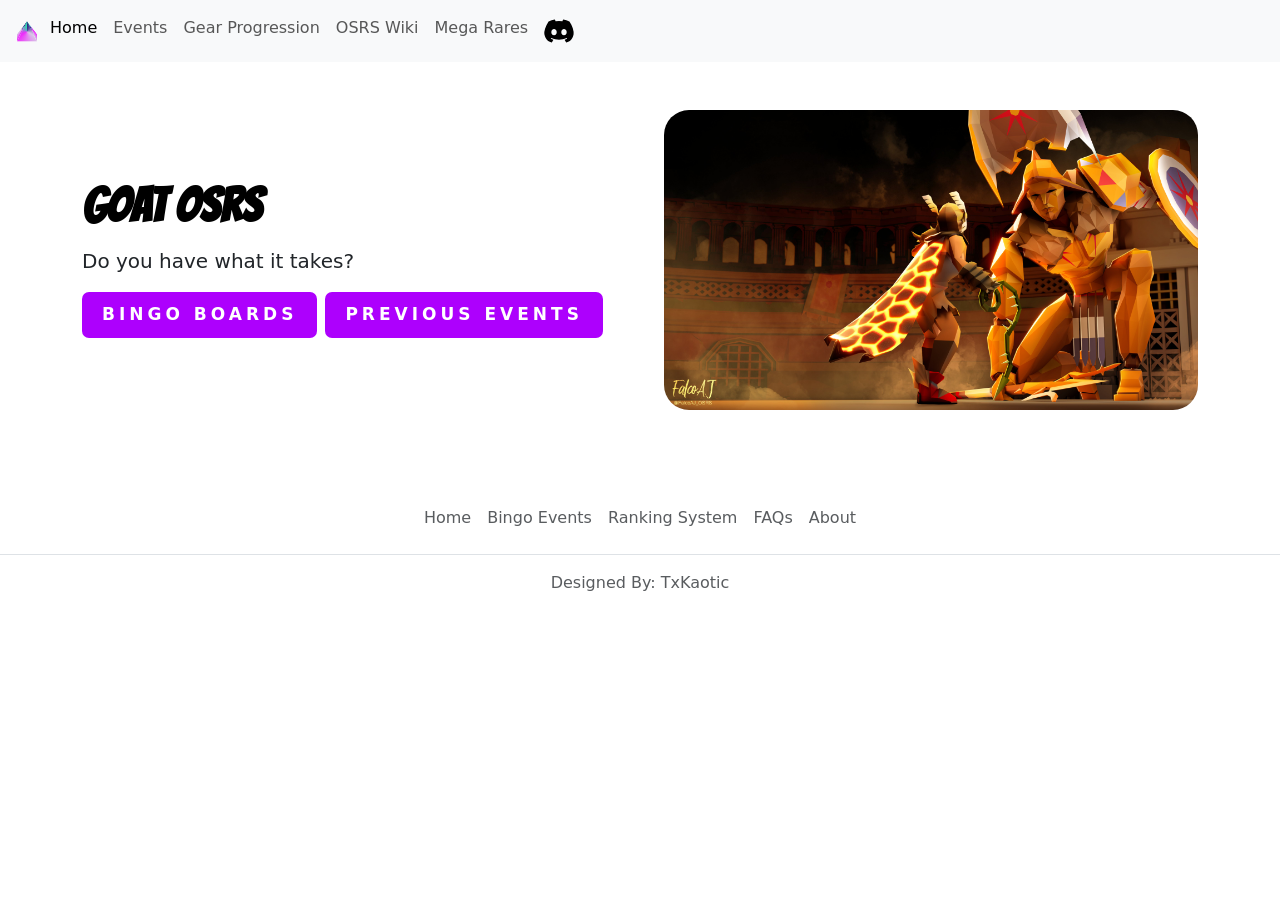
==== index.html @ 816661b4 "Update index.html" ====
<!DOCTYPE html>
<html lang="en">
<head>
    <meta charset="UTF-8">
    <meta name="viewport" content="width=device-width, initial-scale=1.0">
    <title>Goat</title>
    <link href="https://cdn.jsdelivr.net/npm/bootstrap@5.3.3/dist/css/bootstrap.min.css" rel="stylesheet" integrity="sha384-QWTKZyjpPEjISv5WaRU9OFeRpok6YctnYmDr5pNlyT2bRjXh0JMhjY6hW+ALEwIH" crossorigin="anonymous">
    <link rel="stylesheet" href="./assets/style.css">
    <link rel="preconnect" href="https://fonts.googleapis.com">
    <link rel="preconnect" href="https://fonts.gstatic.com" crossorigin>
    <link href="https://fonts.googleapis.com/css2?family=Bangers&display=swap" rel="stylesheet">
</head>

<body>
  <section>
    <nav class="navbar navbar-expand-lg bg-body-tertiary">
        <div class="container-fluid">
          <div class="pyramid-loader">
            <div class="wrapper">
              <span class="side side1"></span>
              <span class="side side2"></span>
              <span class="side side3"></span>
              <span class="side side4"></span>
             
            </div>  
          </div>
          <button class="navbar-toggler" type="button" data-bs-toggle="collapse" data-bs-target="#navbarNav" aria-controls="navbarNav" aria-expanded="false" aria-label="Toggle navigation">
            <span class="navbar-toggler-icon"></span>
          </button>
          <div class="collapse navbar-collapse" id="navbarNav">
            <ul class="navbar-nav">
              <li class="nav-item">
                <a class="nav-link active" aria-current="page" href="./index.html">Home</a>
              </li>
              <li class="nav-item">
                <a class="nav-link" href="./pages/bingo-board.html">Events</a>
              </li>
              <li class="nav-item">
                <a class="nav-link" href="./pages/gear.html">Gear Progression</a>
              </li>
              <li class="nav-item">
                <a class="nav-link" href="https://oldschool.runescape.wiki/">OSRS Wiki</a>
              </li>
              <li class="nav-item">
                <a class="nav-link" href="./pages/purples.html">Mega Rares</a>
              </li>
              <li class="nav-item">
                <a class="nav-link" href="https://discord.gg/vvxHNSQqZd"><img src="./assets/discord.svg" height=30 alt="Discord"></a>
              </li>
              
            </ul>
          </div>
        </div>
      </nav>
  </section>

<div class="container">
      <div class="row flex-lg-row-reverse align-items-center g-5 py-5">
        <div class="col-10 col-sm-8 col-lg-6">
          <img src="./assets/colo.jpg" class="d-block mx-lg-auto img-fluid home-img" alt="Bootstrap Themes" width="700" height="500" loading="lazy">
        </div>
        <div class="col-lg-6">
          <h1 class="display-5 fw-bold text-body-emphasis lh-1 mb-3">GOAT OSRS</h1>
          <p class="lead">Do you have what it takes?</p>
          <div class="d-grid gap-2 d-md-flex justify-content-md-start">
            <a href="./pages/bingo-board.html"><button type="button" class="shadow__btn"> Bingo Boards</button></a>
            <a href="./pages/previous-winner.html"><button type="button" class="shadow__btn">Previous Events</button></a>
          </div>
        </div>
      </div>
</div>


      <footer class="py-3 my-4">
        <ul class="nav justify-content-center border-bottom pb-3 mb-3">
          <li class="nav-item"><a href="./index.html" class="nav-link px-2 text-body-secondary">Home</a></li>
          <li class="nav-item"><a href="#" class="nav-link px-2 text-body-secondary">Bingo Events</a></li>
          <li class="nav-item"><a href="#" class="nav-link px-2 text-body-secondary">Ranking System</a></li>
          <li class="nav-item"><a href="#" class="nav-link px-2 text-body-secondary">FAQs</a></li>
          <li class="nav-item"><a href="#" class="nav-link px-2 text-body-secondary">About</a></li>
        </ul>
        <p class="text-center text-body-secondary">Designed By: TxKaotic</p>
      </footer>

      <script src="https://cdn.jsdelivr.net/npm/bootstrap@5.3.3/dist/js/bootstrap.bundle.min.js" integrity="sha384-YvpcrYf0tY3lHB60NNkmXc5s9fDVZLESaAA55NDzOxhy9GkcIdslK1eN7N6jIeHz" crossorigin="anonymous"></script>
</body>
</html>
---- assets/style.css ----
img{

border-radius: 25px;
}

h1{
    font-family: "Bangers", system-ui;
  font-weight: normal;
  font-style: normal;
}

.shadow__btn {
  padding: 10px 20px;
  border: none;
  font-size: 17px;
  color: #fff;
  border-radius: 7px;
  letter-spacing: 4px;
  font-weight: 700;
  text-transform: uppercase;
  transition: 0.5s;
  transition-property: box-shadow;
}

.shadow__btn {
  background:  rgb(173, 0, 253);
  box-shadow:  rgb(173, 0, 253);
}

.shadow__btn:hover {
  box-shadow: 0 0 5px  rgb(173, 0, 253),
              0 0 25px  rgb(173, 0, 253),
              0 0 50px  rgb(173, 0, 253),
              0 0 100px  rgb(173, 0, 253);
}



.pyramid-loader {
  position: relative;
  width: 30px;
  height: 30px;
  display: block;
  transform-style: preserve-3d;
  transform: rotateX(-20deg);
}

.wrapper {
  position: relative;
  width: 100%;
  height: 100%;
  transform-style: preserve-3d;
  animation: spin 4s linear infinite;
}

@keyframes spin {
  100% {
    transform: rotateY(360deg);
  }
}

.pyramid-loader .wrapper .side {
  width: 20px;
  height: 20px;
/* you can choose any gradient or color you want */
  /* background: radial-gradient( #2F2585 10%, #F028FD 70%, #2BDEAC 120%); */
  position: absolute;
  top: 0;
  left: 0;
  right: 0;
  bottom: 0;
  margin: auto;
  transform-origin: center top;
  clip-path: polygon(50% 0%, 0% 100%, 100% 100%);
}

.pyramid-loader .wrapper .side1 {
  transform: rotateZ(-30deg) rotateY(90deg);
  background: conic-gradient( #2BDEAC, #F028FD, #D8CCE6, #2F2585);
}

.pyramid-loader .wrapper .side2 {
  transform: rotateZ(30deg) rotateY(90deg);
  background: conic-gradient( #2F2585, #D8CCE6, #F028FD, #2BDEAC);
}

.pyramid-loader .wrapper .side3 {
  transform: rotateX(30deg);
  background: conic-gradient( #2F2585, #D8CCE6, #F028FD, #2BDEAC);
}

.pyramid-loader .wrapper .side4 {
  transform: rotateX(-30deg);
  background: conic-gradient( #2BDEAC, #F028FD, #D8CCE6, #2F2585);
}

.pyramid-loader .wrapper .shadow {
  width: 30px;
  height: 30px;
  background: #8B5AD5;
  position: relative;
  top: 0;
  left: 0;
  right: 0;
  bottom: 0;
  margin: auto;
  transform: rotateX(90deg) translateZ(-40px);
  filter: blur(12px);
}
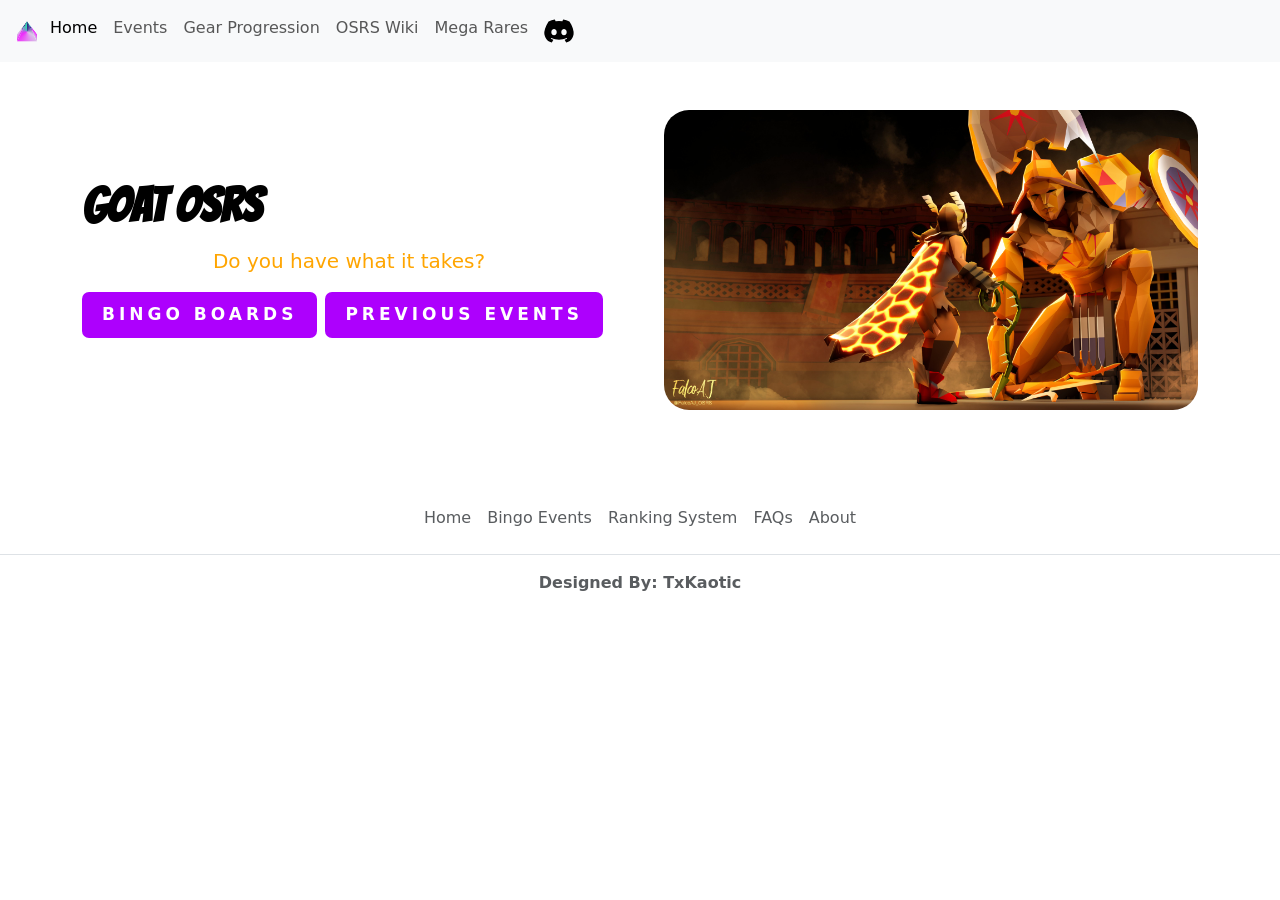
==== commit ecedb59d: "Update index.html" ====
--- a/index.html
+++ b/index.html
@@ -33,16 +33,16 @@
                 <a class="nav-link active" aria-current="page" href="./index.html">Home</a>
               </li>
               <li class="nav-item">
-                <a class="nav-link" href="./pages/bingo-board.html">Events</a>
+                <a class="nav-link" href="./bingo-board.html">Events</a>
               </li>
               <li class="nav-item">
-                <a class="nav-link" href="./pages/gear.html">Gear Progression</a>
+                <a class="nav-link" href="./gear.html">Gear Progression</a>
               </li>
               <li class="nav-item">
                 <a class="nav-link" href="https://oldschool.runescape.wiki/">OSRS Wiki</a>
               </li>
               <li class="nav-item">
-                <a class="nav-link" href="./pages/purples.html">Mega Rares</a>
+                <a class="nav-link" href="./purples.html">Mega Rares</a>
               </li>
               <li class="nav-item">
                 <a class="nav-link" href="https://discord.gg/vvxHNSQqZd"><img src="./assets/discord.svg" height=30 alt="Discord"></a>
@@ -63,8 +63,8 @@
           <h1 class="display-5 fw-bold text-body-emphasis lh-1 mb-3">GOAT OSRS</h1>
           <p class="lead">Do you have what it takes?</p>
           <div class="d-grid gap-2 d-md-flex justify-content-md-start">
-            <a href="./pages/bingo-board.html"><button type="button" class="shadow__btn"> Bingo Boards</button></a>
-            <a href="./pages/previous-winner.html"><button type="button" class="shadow__btn">Previous Events</button></a>
+            <a href="./bingo-board.html"><button type="button" class="shadow__btn"> Bingo Boards</button></a>
+            <a href="./previous-winner.html"><button type="button" class="shadow__btn">Previous Events</button></a>
           </div>
         </div>
       </div>
@@ -75,7 +75,7 @@
         <ul class="nav justify-content-center border-bottom pb-3 mb-3">
           <li class="nav-item"><a href="./index.html" class="nav-link px-2 text-body-secondary">Home</a></li>
           <li class="nav-item"><a href="#" class="nav-link px-2 text-body-secondary">Bingo Events</a></li>
-          <li class="nav-item"><a href="#" class="nav-link px-2 text-body-secondary">Ranking System</a></li>
+          <li class="nav-item"><a href="./ranks.html" class="nav-link px-2 text-body-secondary">Ranking System</a></li>
           <li class="nav-item"><a href="#" class="nav-link px-2 text-body-secondary">FAQs</a></li>
           <li class="nav-item"><a href="#" class="nav-link px-2 text-body-secondary">About</a></li>
         </ul>
--- a/assets/style.css
+++ b/assets/style.css
@@ -108,3 +108,44 @@
   filter: blur(12px);
 }
 
+.rank{
+  margin: 25px;
+  text-align: center;
+  font-family: "Kode Mono", monospace;
+  font-optical-sizing: auto;
+  font-weight: 600;
+  font-style: normal;
+}
+.reqs{
+  border: 5px solid darkgray;
+  border-radius: 0px 25px 0px 25px;
+  margin-left: 20%;
+  margin-right: 20%;
+  padding: 10px;
+}
+
+.rank-title-page{
+  height: 120px;
+  width: 100%;
+  padding-top: 50px;
+  background-color: rgb(202, 201, 201, .1);
+  text-align: center;
+  font-family: "Rock Salt", cursive;
+  font-weight: 400;
+  font-style: normal;
+}
+.details{
+  display: block;
+  text-align: center;
+  font-family: "Rock Salt", cursive;
+  font-weight: 400;
+  font-style: normal;
+}
+.ranking-page{
+  background-image: linear-gradient(to left, grey, greenyellow);
+}
+p{
+  text-align: center;
+  color: orange;
+  font-weight: bold;
+}
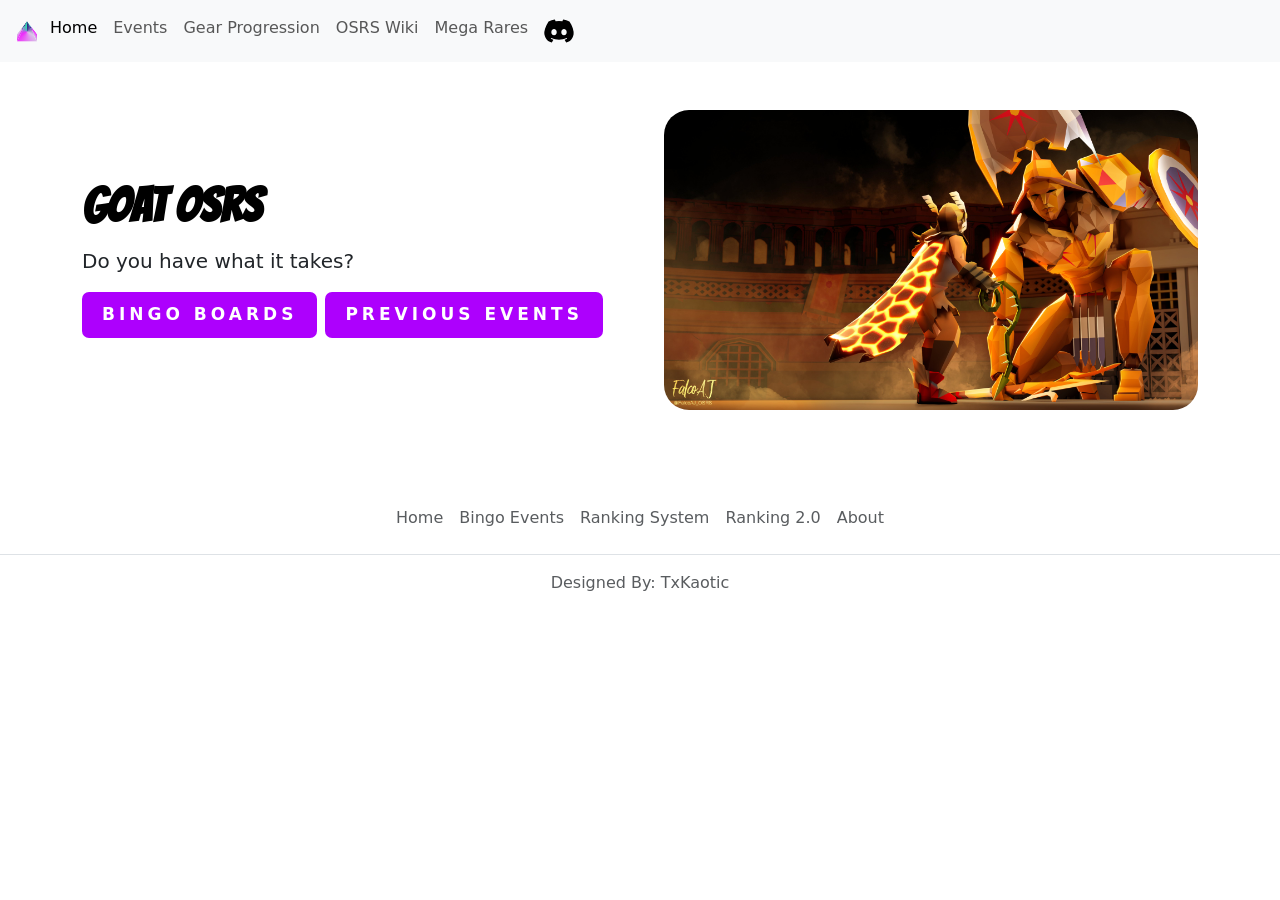
==== commit be5b45ef: "Update index.html" ====
--- a/index.html
+++ b/index.html
@@ -76,7 +76,7 @@
           <li class="nav-item"><a href="./index.html" class="nav-link px-2 text-body-secondary">Home</a></li>
           <li class="nav-item"><a href="#" class="nav-link px-2 text-body-secondary">Bingo Events</a></li>
           <li class="nav-item"><a href="./ranks.html" class="nav-link px-2 text-body-secondary">Ranking System</a></li>
-          <li class="nav-item"><a href="#" class="nav-link px-2 text-body-secondary">FAQs</a></li>
+          <li class="nav-item"><a href="./ranking.html" class="nav-link px-2 text-body-secondary">Ranking 2.0</a></li>
           <li class="nav-item"><a href="#" class="nav-link px-2 text-body-secondary">About</a></li>
         </ul>
         <p class="text-center text-body-secondary">Designed By: TxKaotic</p>
--- a/assets/style.css
+++ b/assets/style.css
@@ -122,6 +122,11 @@
   margin-left: 20%;
   margin-right: 20%;
   padding: 10px;
+    font-family: "Kode Mono", monospace;
+  font-optical-sizing: auto;
+  font-size: 14px;
+  font-weight: 200;
+  font-style: normal;
 }
 
 .rank-title-page{
@@ -144,7 +149,7 @@
 .ranking-page{
   background-image: linear-gradient(to left, grey, greenyellow);
 }
-p{
+.noob-ranks{
   text-align: center;
   color: orange;
   font-weight: bold;
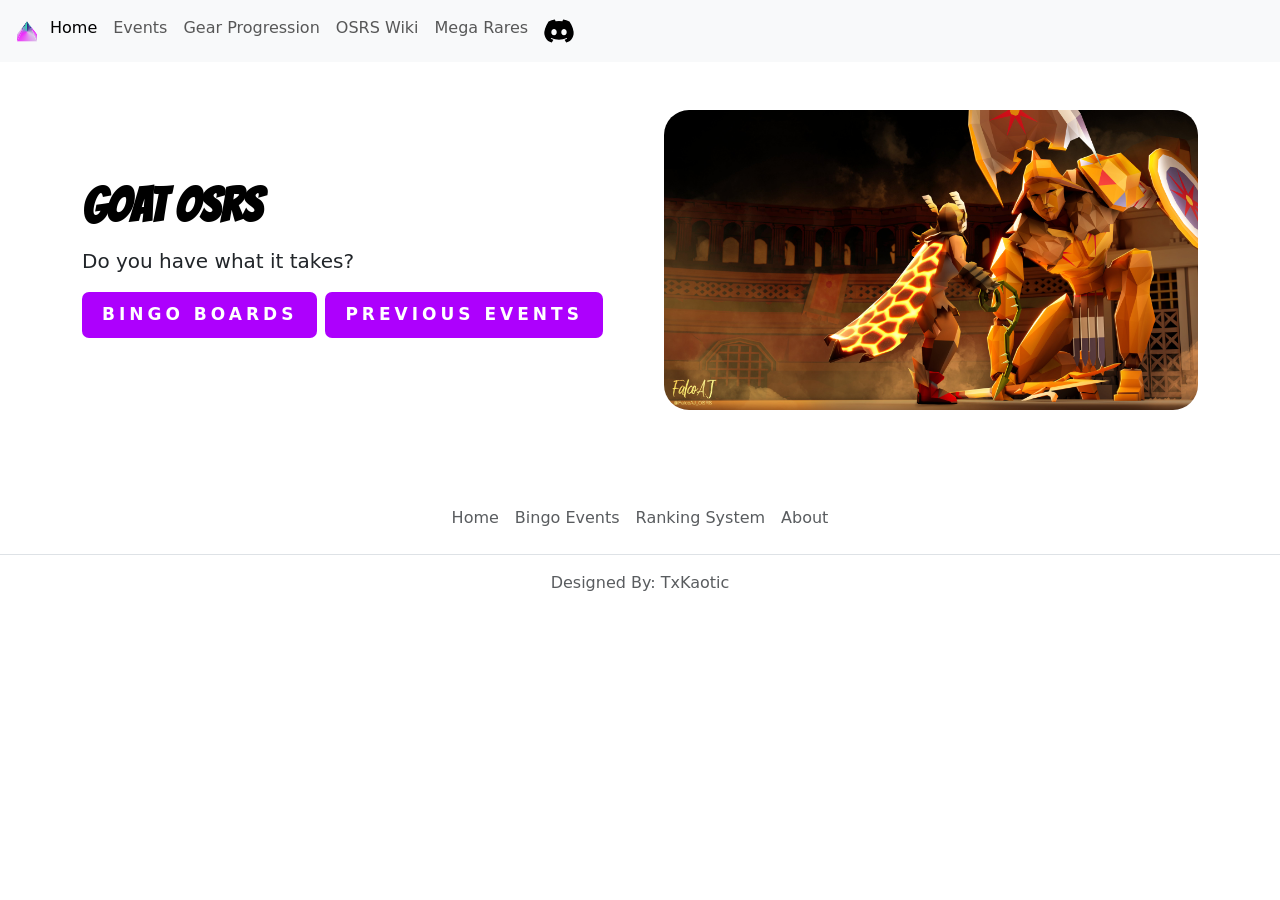
==== commit b49c1f1e: "Update index.html" ====
--- a/index.html
+++ b/index.html
@@ -74,10 +74,10 @@
       <footer class="py-3 my-4">
         <ul class="nav justify-content-center border-bottom pb-3 mb-3">
           <li class="nav-item"><a href="./index.html" class="nav-link px-2 text-body-secondary">Home</a></li>
-          <li class="nav-item"><a href="#" class="nav-link px-2 text-body-secondary">Bingo Events</a></li>
+          <li class="nav-item"><a href="./bingo-board.html" class="nav-link px-2 text-body-secondary">Bingo Events</a></li>
           <li class="nav-item"><a href="./ranks.html" class="nav-link px-2 text-body-secondary">Ranking System</a></li>
-          <li class="nav-item"><a href="./ranking.html" class="nav-link px-2 text-body-secondary">Ranking 2.0</a></li>
-          <li class="nav-item"><a href="#" class="nav-link px-2 text-body-secondary">About</a></li>
+          
+          <li class="nav-item"><a href="./index.html" class="nav-link px-2 text-body-secondary">About</a></li>
         </ul>
         <p class="text-center text-body-secondary">Designed By: TxKaotic</p>
       </footer>
--- a/assets/style.css
+++ b/assets/style.css
@@ -1,156 +1,352 @@
 img{
 
-border-radius: 25px;
-}
+    border-radius: 25px;
+    }
+    
+    h1{
+        font-family: "Bangers", system-ui;
+      font-weight: normal;
+      font-style: normal;
+    }
+    
+    .shadow__btn {
+      padding: 10px 20px;
+      border: none;
+      font-size: 17px;
+      color: #fff;
+      border-radius: 7px;
+      letter-spacing: 4px;
+      font-weight: 700;
+      text-transform: uppercase;
+      transition: 0.5s;
+      transition-property: box-shadow;
+    }
+    
+    .shadow__btn {
+      background:  rgb(173, 0, 253);
+      box-shadow:  rgb(173, 0, 253);
+    }
+    
+    .shadow__btn:hover {
+      box-shadow: 0 0 5px  rgb(173, 0, 253),
+                  0 0 25px  rgb(173, 0, 253),
+                  0 0 50px  rgb(173, 0, 253),
+                  0 0 100px  rgb(173, 0, 253);
+    }
+    
+    
+    
+    .pyramid-loader {
+      position: relative;
+      width: 30px;
+      height: 30px;
+      display: block;
+      transform-style: preserve-3d;
+      transform: rotateX(-20deg);
+    }
+    
+    .wrapper {
+      position: relative;
+      width: 100%;
+      height: 100%;
+      transform-style: preserve-3d;
+      animation: spin 4s linear infinite;
+    }
+    
+    @keyframes spin {
+      100% {
+        transform: rotateY(360deg);
+      }
+    }
+    
+    .pyramid-loader .wrapper .side {
+      width: 20px;
+      height: 20px;
+    
+      position: absolute;
+      top: 0;
+      left: 0;
+      right: 0;
+      bottom: 0;
+      margin: auto;
+      transform-origin: center top;
+      clip-path: polygon(50% 0%, 0% 100%, 100% 100%);
+    }
+    
+    .pyramid-loader .wrapper .side1 {
+      transform: rotateZ(-30deg) rotateY(90deg);
+      background: conic-gradient( #2BDEAC, #F028FD, #D8CCE6, #2F2585);
+    }
+    
+    .pyramid-loader .wrapper .side2 {
+      transform: rotateZ(30deg) rotateY(90deg);
+      background: conic-gradient( #2F2585, #D8CCE6, #F028FD, #2BDEAC);
+    }
+    
+    .pyramid-loader .wrapper .side3 {
+      transform: rotateX(30deg);
+      background: conic-gradient( #2F2585, #D8CCE6, #F028FD, #2BDEAC);
+    }
+    
+    .pyramid-loader .wrapper .side4 {
+      transform: rotateX(-30deg);
+      background: conic-gradient( #2BDEAC, #F028FD, #D8CCE6, #2F2585);
+    }
+    
+    .pyramid-loader .wrapper .shadow {
+      width: 30px;
+      height: 30px;
+      background: #8B5AD5;
+      position: relative;
+      top: 0;
+      left: 0;
+      right: 0;
+      bottom: 0;
+      margin: auto;
+      transform: rotateX(90deg) translateZ(-40px);
+      filter: blur(12px);
+    }
+    
+    .rank{
+      margin: 25px;
+      text-align: center;
+      font-family: "Kode Mono", monospace;
+      font-optical-sizing: auto;
+      font-weight: 600;
+      font-style: normal;
+    }
+    .reqs{
+      border: 5px solid darkgray;
+      border-radius: 0px 25px 0px 25px;
+      margin-left: 20%;
+      margin-right: 20%;
+      padding: 10px;
+      font-family: "Kode Mono", monospace;
+      font-optical-sizing: auto;
+      font-size: 14px;
+      font-weight: 200;
+      font-style: normal;
+    }
+    
+    .rank-title-page{
+      height: 120px;
+      width: 100%;
+      padding-top: 50px;
+      background-color: rgb(202, 201, 201, .1);
+      text-align: center;
+      font-family: "Rock Salt", cursive;
+      font-weight: 400;
+      font-style: normal;
+    }
+    .details{
+      display: block;
+      text-align: center;
+      font-family: "Rock Salt", cursive;
+      font-weight: 400;
+      font-style: normal;
+    }
+    .ranking-page{
+      background-image: linear-gradient(to left, grey, #00bfff);
+    }
+    .noob-ranks{
+      text-align: center;
+      color: orange;
+      font-weight: bold;
+    }
+    
+    
+    .form {
+      display: flex;
+      flex-direction: column;
+      gap: 10px;
+      max-width: 350px;
+      padding: 20px;
+      border-radius: 20px;
+      position: relative;
+      background-color: #1a1a1a;
+      color: #fff;
+      border: 1px solid #333;
+      margin: auto;
+      width: 50%;
+    
+    }
+    
+    .title {
+      font-size: 28px;
+      letter-spacing: -1px;
+      position: relative;
+      display: flex;
+      align-items: center;
+      padding-left: 30px;
+      color: #00bfff;
+      text-align: center;
+      font-family: "Rock Salt", cursive;
+      font-weight: 400;
+      font-style: normal;
+    }
+    
+    .title::before {
+      width: 18px;
+      height: 18px;
+    }
+    
+    .title::after {
+      width: 18px;
+      height: 18px;
+      animation: pulse 1s linear infinite;
+    }
+    
+    .title::before,
+    .title::after {
+      position: absolute;
+      content: "";
+      height: 16px;
+      width: 16px;
+      border-radius: 50%;
+      left: 0px;
+      background-color: #00bfff;
+    }
+    
+    
+    
+    
+    .form label {
+      position: relative;
+    }
+    
+    .form label .input {
+      background-color: #333;
+      color: #fff;
+      width: 100%;
+      padding: 20px 05px 05px 10px;
+      outline: 0;
+      border: 1px solid rgba(105, 105, 105, 0.397);
+      border-radius: 10px;
+    }
+    
+    .form label .input + span {
+      color: rgba(255, 255, 255, 0.5);
+      position: absolute;
+      left: 10px;
+      top: 0px;
+      font-size: 0.9em;
+      cursor: text;
+      transition: 0.3s ease;
+    }
+    
+    .form label .input:placeholder-shown + span {
+      top: 12.5px;
+      font-size: 0.9em;
+    }
+    
+    .form label .input:focus + span,
+    .form label .input:valid + span {
+      color: #00bfff;
+      top: 0px;
+      font-size: 0.7em;
+      font-weight: 600;
+    }
+    
+    .input {
+      font-size: medium;
+    }
+    
+    .submit {
+    
+        display: flex;
+      flex-direction: column;
+      gap: 10px;
+      max-width: 100px;
+      padding: 20px;
+      border-radius: 20px;
+      position: relative;
+      background-color: #1a1a1a;
+      color: #fff;
+      border: 1px solid #333;
+      margin: auto;
+      width: 50%;
+      /* border: none;
+      outline: none;
+      padding: 10px;
+      border-radius: 10px;
+      color: #fff;
+      font-size: 16px;
+      transform: .3s ease;
+      background-color: #1a1a1a; */
+    }
+    
+    .submit:hover {
+      background-color: #00bfff96;
+    }
+    
+    @keyframes pulse {
+      from {
+        transform: scale(0.9);
+        opacity: 1;
+      }
+    
+      to {
+        transform: scale(1.8);
+        opacity: 0;
+      }
+    }
+    
+    /* The Modal (background) */
+    .modal {
+      display: none; /* Hidden by default */
+      position: fixed; /* Stay in place */
+      z-index: 1; /* Sit on top */
+      /* left: 0;
+      top: 0; */
+      width: 100%; /* Full width */
+      height: 100%; /* Full height */
+      overflow: auto; /* Enable scroll if needed */
+      background-color: rgb(0,0,0); /* Fallback color */
+      background-color: rgba(0,0,0,0.4); /* Black w/ opacity */
+      
+      
+    }
+    
+    /* Modal Content/Box */
+    .modal-content {
+      background-image: linear-gradient(to right, grey, #00bfff);
+      margin: 15% auto; /* 15% from the top and centered */
+      padding: 20px;
+      border: 1px solid #888;
+      width: 50%; /* Could be more or less, depending on screen size */
+      height: 50%;
+      
+      padding-top: 20%;
+      text-align: center;
+      font-family: "Kode Mono", monospace;
+      font-optical-sizing: auto;
+      font-weight: 600;
+      font-style: normal;
+    }
+    
+    /* The Close Button */
+    .close {
+      color: #aaa;
+      float: right;
+      font-size: 28px;
+      font-weight: bold;
+    }
+    
+    .close:hover,
+    .close:focus {
+      color: black;
+      text-decoration: none;
+      cursor: pointer;
+    }
 
-h1{
-    font-family: "Bangers", system-ui;
-  font-weight: normal;
-  font-style: normal;
-}
-
-.shadow__btn {
-  padding: 10px 20px;
-  border: none;
-  font-size: 17px;
-  color: #fff;
-  border-radius: 7px;
-  letter-spacing: 4px;
-  font-weight: 700;
-  text-transform: uppercase;
-  transition: 0.5s;
-  transition-property: box-shadow;
-}
-
-.shadow__btn {
-  background:  rgb(173, 0, 253);
-  box-shadow:  rgb(173, 0, 253);
-}
-
-.shadow__btn:hover {
-  box-shadow: 0 0 5px  rgb(173, 0, 253),
-              0 0 25px  rgb(173, 0, 253),
-              0 0 50px  rgb(173, 0, 253),
-              0 0 100px  rgb(173, 0, 253);
-}
-
-
-
-.pyramid-loader {
-  position: relative;
-  width: 30px;
-  height: 30px;
-  display: block;
-  transform-style: preserve-3d;
-  transform: rotateX(-20deg);
-}
-
-.wrapper {
-  position: relative;
-  width: 100%;
-  height: 100%;
-  transform-style: preserve-3d;
-  animation: spin 4s linear infinite;
-}
-
-@keyframes spin {
-  100% {
-    transform: rotateY(360deg);
-  }
-}
-
-.pyramid-loader .wrapper .side {
-  width: 20px;
-  height: 20px;
-/* you can choose any gradient or color you want */
-  /* background: radial-gradient( #2F2585 10%, #F028FD 70%, #2BDEAC 120%); */
-  position: absolute;
-  top: 0;
-  left: 0;
-  right: 0;
-  bottom: 0;
-  margin: auto;
-  transform-origin: center top;
-  clip-path: polygon(50% 0%, 0% 100%, 100% 100%);
-}
-
-.pyramid-loader .wrapper .side1 {
-  transform: rotateZ(-30deg) rotateY(90deg);
-  background: conic-gradient( #2BDEAC, #F028FD, #D8CCE6, #2F2585);
-}
-
-.pyramid-loader .wrapper .side2 {
-  transform: rotateZ(30deg) rotateY(90deg);
-  background: conic-gradient( #2F2585, #D8CCE6, #F028FD, #2BDEAC);
-}
-
-.pyramid-loader .wrapper .side3 {
-  transform: rotateX(30deg);
-  background: conic-gradient( #2F2585, #D8CCE6, #F028FD, #2BDEAC);
-}
-
-.pyramid-loader .wrapper .side4 {
-  transform: rotateX(-30deg);
-  background: conic-gradient( #2BDEAC, #F028FD, #D8CCE6, #2F2585);
-}
-
-.pyramid-loader .wrapper .shadow {
-  width: 30px;
-  height: 30px;
-  background: #8B5AD5;
-  position: relative;
-  top: 0;
-  left: 0;
-  right: 0;
-  bottom: 0;
-  margin: auto;
-  transform: rotateX(90deg) translateZ(-40px);
-  filter: blur(12px);
-}
-
-.rank{
-  margin: 25px;
-  text-align: center;
-  font-family: "Kode Mono", monospace;
-  font-optical-sizing: auto;
-  font-weight: 600;
-  font-style: normal;
-}
-.reqs{
-  border: 5px solid darkgray;
-  border-radius: 0px 25px 0px 25px;
-  margin-left: 20%;
-  margin-right: 20%;
-  padding: 10px;
-    font-family: "Kode Mono", monospace;
-  font-optical-sizing: auto;
-  font-size: 14px;
-  font-weight: 200;
-  font-style: normal;
-}
-
-.rank-title-page{
-  height: 120px;
-  width: 100%;
-  padding-top: 50px;
-  background-color: rgb(202, 201, 201, .1);
-  text-align: center;
-  font-family: "Rock Salt", cursive;
-  font-weight: 400;
-  font-style: normal;
-}
-.details{
-  display: block;
-  text-align: center;
-  font-family: "Rock Salt", cursive;
-  font-weight: 400;
-  font-style: normal;
-}
-.ranking-page{
-  background-image: linear-gradient(to left, grey, greenyellow);
-}
-.noob-ranks{
-  text-align: center;
-  color: orange;
-  font-weight: bold;
-}
+    select{
+        
+       background-color: #333;
+      color: #00bfff;
+      width: 100%;
+      padding: 20px 05px 05px 10px;
+      outline: 0;
+      border: 1px solid rgba(105, 105, 105, 0.397);
+      border-radius: 10px;
+    }
+    
